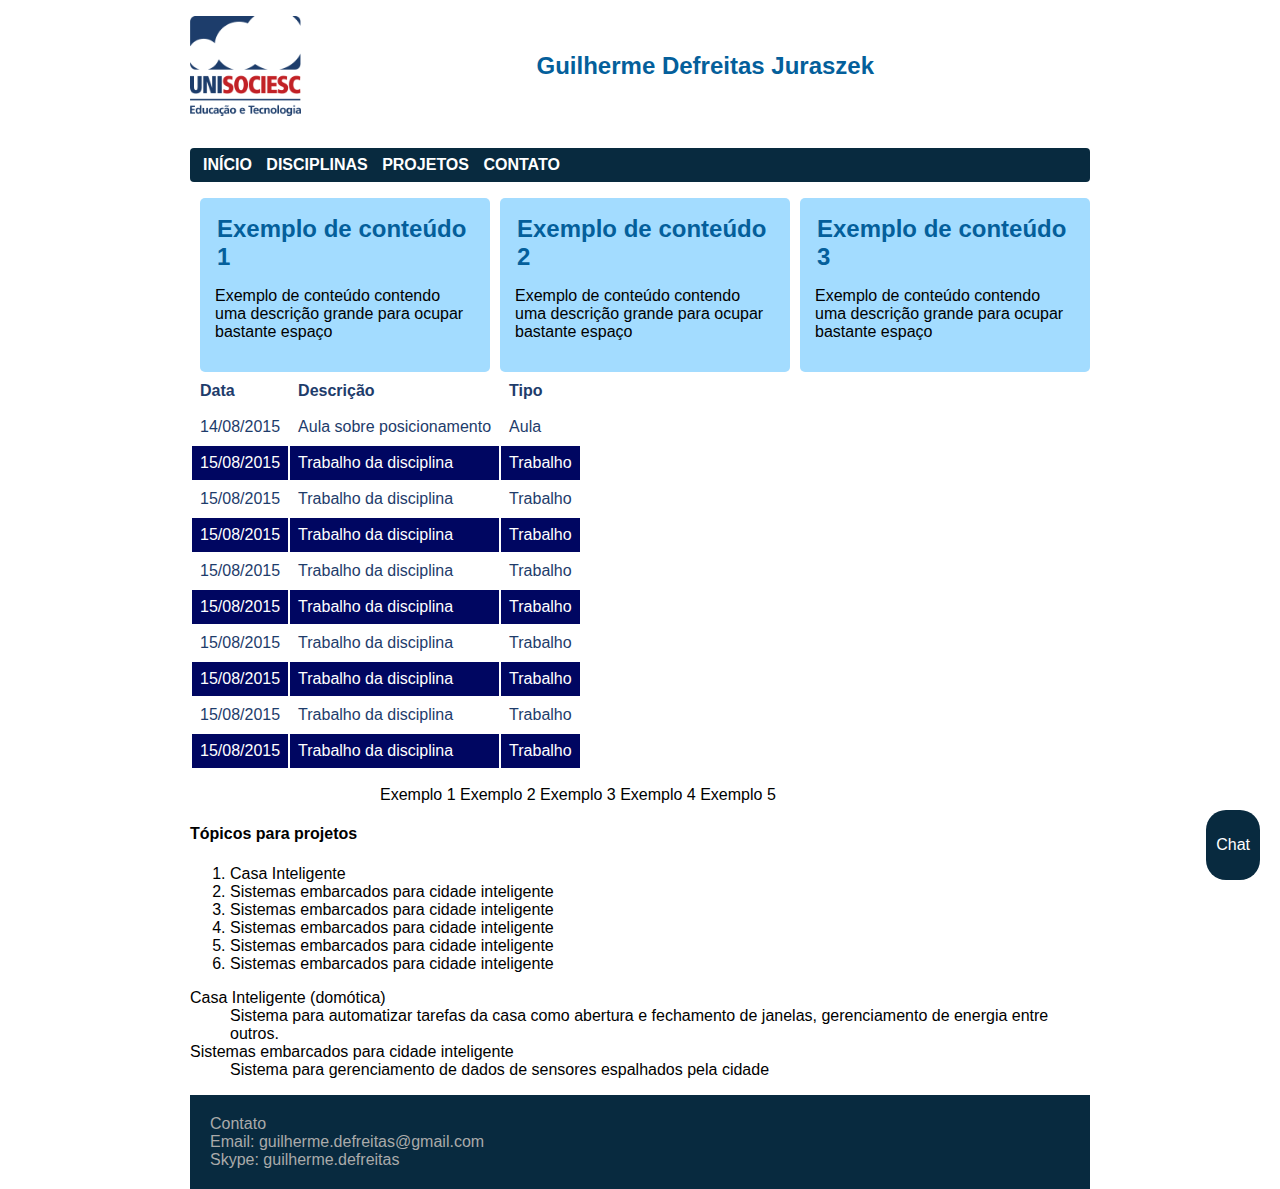
==== 3 - CSS Posicionamento/index.html @ f87f0afe "first commit" ====
<!DOCTYPE html>
<html>
    <head>
        <meta charset="utf-8" />
        <title>Primeira página</title>
        <link rel="stylesheet" type="text/css" href="styles.css" media="screen" />
    </head>
    <body>
        <div class="header">
                <img src="logo-unisociesc.png" />
                <h1>Guilherme Defreitas Juraszek</h1>   
                <div style="clear: left;" />     
        </div>

        <div class="chat">
            <p>Chat</p>
        </div>

        <div class="menu">
            <ul>
                <li><a href="index.html">Início</a></li>
                <li><a href="disciplinas.html">Disciplinas</a></li>
                <li><a href="projetos.html">Projetos</a></li>
                <li><a href="contato.html">Contato</a></li>
            </ul>
        </div>

        <div class="home">
            <div class="painel_home">
                <h2>Exemplo de conteúdo 1</h2>
                <p>Exemplo de conteúdo contendo uma descrição grande para ocupar bastante espaço</p>
            </div>
            <div class="painel_home">
                <h2>Exemplo de conteúdo 2</h2>
                <p>Exemplo de conteúdo contendo uma descrição grande para ocupar bastante espaço</p>
            </div>
            <div class="painel_home">
                <h2>Exemplo de conteúdo 3</h2>
                <p>Exemplo de conteúdo contendo uma descrição grande para ocupar bastante espaço</p>
            </div>
            <br style="clear: left;" />

            <table>
                <thead>
                    <tr>
                        <td>Data</td>
                        <td>Descrição</td>
                        <td>Tipo</td>
                    </tr>
                </thead>
                <tbody>
                    <tr>
                        <td>14/08/2015</td>
                        <td>Aula sobre posicionamento</td>
                        <td>Aula</td>
                    </tr>
                    <tr>
                        <td>15/08/2015</td>
                        <td>Trabalho da disciplina</td>
                        <td>Trabalho</td>
                    </tr>
                    <tr>
                        <td>15/08/2015</td>
                        <td>Trabalho da disciplina</td>
                        <td>Trabalho</td>
                    </tr>
                    <tr>
                        <td>15/08/2015</td>
                        <td>Trabalho da disciplina</td>
                        <td>Trabalho</td>
                    </tr>
                    <tr>
                        <td>15/08/2015</td>
                        <td>Trabalho da disciplina</td>
                        <td>Trabalho</td>
                    </tr>
                    <tr>
                        <td>15/08/2015</td>
                        <td>Trabalho da disciplina</td>
                        <td>Trabalho</td>
                    </tr>
                    <tr>
                        <td>15/08/2015</td>
                        <td>Trabalho da disciplina</td>
                        <td>Trabalho</td>
                    </tr>
                    <tr>
                        <td>15/08/2015</td>
                        <td>Trabalho da disciplina</td>
                        <td>Trabalho</td>
                    </tr>
                    <tr>
                        <td>15/08/2015</td>
                        <td>Trabalho da disciplina</td>
                        <td>Trabalho</td>
                    </tr>
                    <tr>
                        <td>15/08/2015</td>
                        <td>Trabalho da disciplina</td>
                        <td>Trabalho</td>
                    </tr>

                </tbody>
            </table>
        </div>

        <div class="ex_lista">
            <ul>
                <li>Exemplo 1</li>
                <li>Exemplo 2</li>
                <li>Exemplo 3</li>
                <li>Exemplo 4</li>
                <li>Exemplo 5</li>
            </ul>
        </div>

        <h4>Tópicos para projetos</h4>
        <ol type=“i”>
            <li>Casa Inteligente</li>
            <li>Sistemas embarcados para cidade inteligente</li>
            <li>Sistemas embarcados para cidade inteligente</li>
            <li>Sistemas embarcados para cidade inteligente</li>
            <li>Sistemas embarcados para cidade inteligente</li>
            <li>Sistemas embarcados para cidade inteligente</li>
        </ol>

        <dl>
            <dt>Casa Inteligente (domótica)</dt>
            <dd>Sistema para automatizar tarefas da casa como abertura e fechamento de janelas, gerenciamento de energia entre outros.</dd>
            <dt>Sistemas embarcados para cidade inteligente</dt>
            <dd>Sistema para gerenciamento de dados de sensores espalhados pela cidade</dd>
        </dl>

        <div class="footer">
            Contato <br />
            Email: guilherme.defreitas@gmail.com <br/>
            Skype: guilherme.defreitas <br/>
        </div>
    </body>
</html>
---- 3 - CSS Posicionamento/styles.css ----
body{
    font-family: Arial, Helvetica, sans-serif;
    width: 900px;
    margin: auto;
}

h1{
    font-size: 30px;
    color: #045F9B;
}

a{
    text-decoration: none;
    color: black;
}

/* Coloca a imagem do logo a esquerda */
.header img{
    float: left;
    margin-right: 20px;
    height: 100px;
}

.header h1{
    font-size: 24px;
    text-align: center;
    height: 100px;
    line-height: 100px;
}

/* Configura o menu horizontal */
.menu{
    margin: auto;
    background-color: #082A3F;
    border-radius: 4px;
}

.menu ul{
    padding: 8px;
}

.menu ul li {
    display: inline;
}

.menu ul li a{
    font-size: 16px;
    font-weight: bold;
    color: #FFFFFF;
    text-transform: uppercase;
    margin: 5px;
}

.menu ul li a:hover{
    text-decoration: underline;
}

/* fim menu */

/* Configuração dos paineis da Home */

.home .painel_home{
    width: 260px;
    float: left;
    background-color: #A3DCFF;
    margin-left: 10px;
    padding: 15px;
    border-radius: 5px;
}

/*
.home .painel_home{
    width: 270px;
    float: left;
    background-color: #8ED2FC;
    margin-right: 10px;
    padding: 10px;
    border-radius: 4px;
}
*/

.home .painel_home h2{
    color: #045F9B;
    margin: 2px;

}
/* fim paineis home */

.footer{
    background-color: #082A3F;
    color: #AAAAAA;
    margin-top: 10px;
    padding: 20px;
}

table{
    color: #1e3c6b;
}

table tr td{
    padding: 8px;
}

table thead{
    font-weight: bold;
}

table tr:nth-child(even) {
    background-color: #000661;
    color: #FFFFFF;
}

table tr:nth-child(odd) {
    background-color: #fff;
}

.ex_lista {
    width: 600px;
    margin: auto;
}

.ex_lista ul{
    margin-left: 0px;
}
.ex_lista ul li{
    display: inline;
}

.chat{
    position: fixed;
    right: 20px;
    bottom: 20px;
    padding: 10px;
    color: #FFFFFF;
    background-color: #082A3F;
    border-radius: 20px;
}
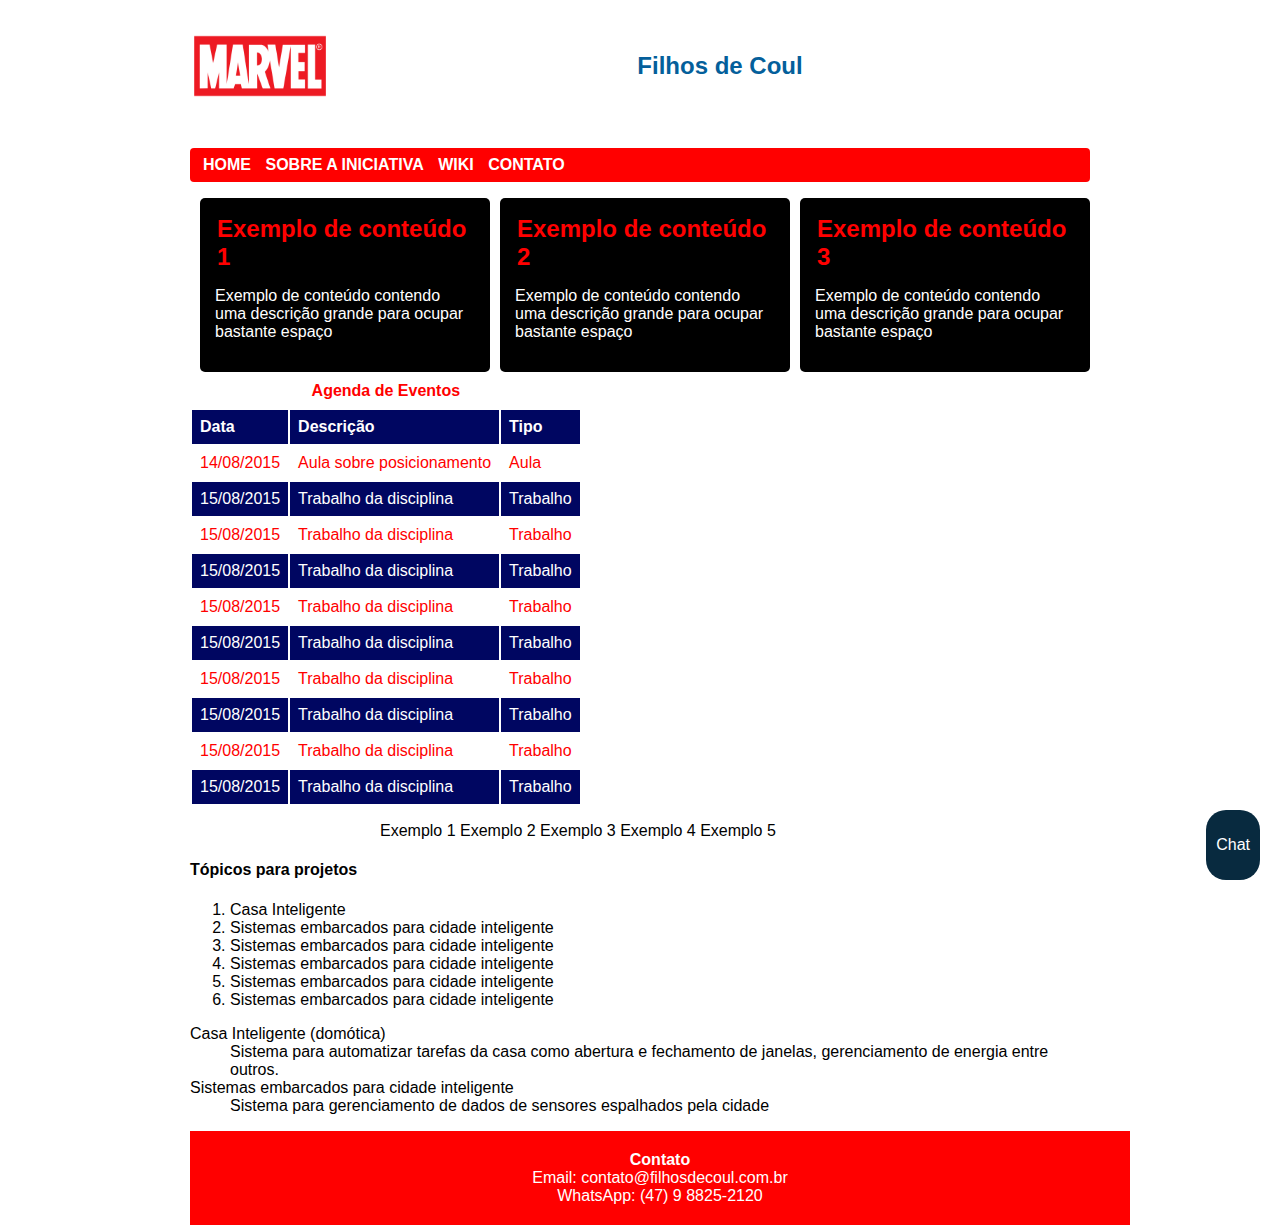
==== commit 0b1ba106: "coisitas novas :D" ====
--- a/3 - CSS Posicionamento/index.html
+++ b/3 - CSS Posicionamento/index.html
@@ -7,8 +7,8 @@
     </head>
     <body>
         <div class="header">
-                <img src="logo-unisociesc.png" />
-                <h1>Guilherme Defreitas Juraszek</h1>   
+                <img src="marvel-logo.png" style="width: 140px" />
+                <h1>Filhos de Coul</h1>   
                 <div style="clear: left;" />     
         </div>
 
@@ -18,9 +18,9 @@
 
         <div class="menu">
             <ul>
-                <li><a href="index.html">Início</a></li>
-                <li><a href="disciplinas.html">Disciplinas</a></li>
-                <li><a href="projetos.html">Projetos</a></li>
+                <li><a href="index.html">Home</a></li>
+                <li><a href="sobre.html">Sobre a iniciativa</a></li>
+                <li><a href="wiki.html">Wiki</a></li>
                 <li><a href="contato.html">Contato</a></li>
             </ul>
         </div>
@@ -42,6 +42,9 @@
 
             <table>
                 <thead>
+                    <tr style:"text-align: center;">
+                        <td colspan="3" class="center">Agenda de Eventos</td>
+                    </tr>
                     <tr>
                         <td>Data</td>
                         <td>Descrição</td>
@@ -132,9 +135,9 @@
         </dl>
 
         <div class="footer">
-            Contato <br />
-            Email: guilherme.defreitas@gmail.com <br/>
-            Skype: guilherme.defreitas <br/>
+            <b>Contato</b> <br />
+            Email: contato@filhosdecoul.com.br <br/>
+            WhatsApp: (47) 9 8825-2120 <br/>
         </div>
     </body>
 </html>--- a/3 - CSS Posicionamento/styles.css
+++ b/3 - CSS Posicionamento/styles.css
@@ -13,6 +13,10 @@
 a{
     text-decoration: none;
     color: black;
+}
+
+.center {
+    text-align: center;
 }
 
 /* Coloca a imagem do logo a esquerda */
@@ -32,7 +36,7 @@
 /* Configura o menu horizontal */
 .menu{
     margin: auto;
-    background-color: #082A3F;
+    background-color: red;
     border-radius: 4px;
 }
 
@@ -63,7 +67,8 @@
 .home .painel_home{
     width: 260px;
     float: left;
-    background-color: #A3DCFF;
+    background-color: black;
+    color: white;
     margin-left: 10px;
     padding: 15px;
     border-radius: 5px;
@@ -81,21 +86,24 @@
 */
 
 .home .painel_home h2{
-    color: #045F9B;
+    color: red;
     margin: 2px;
 
 }
 /* fim paineis home */
 
 .footer{
-    background-color: #082A3F;
-    color: #AAAAAA;
+    background-color: red;
+    color: white;
     margin-top: 10px;
+    width:100%;
     padding: 20px;
+    text-align: center;
 }
 
 table{
-    color: #1e3c6b;
+    align:center;
+    color: red;
 }
 
 table tr td{
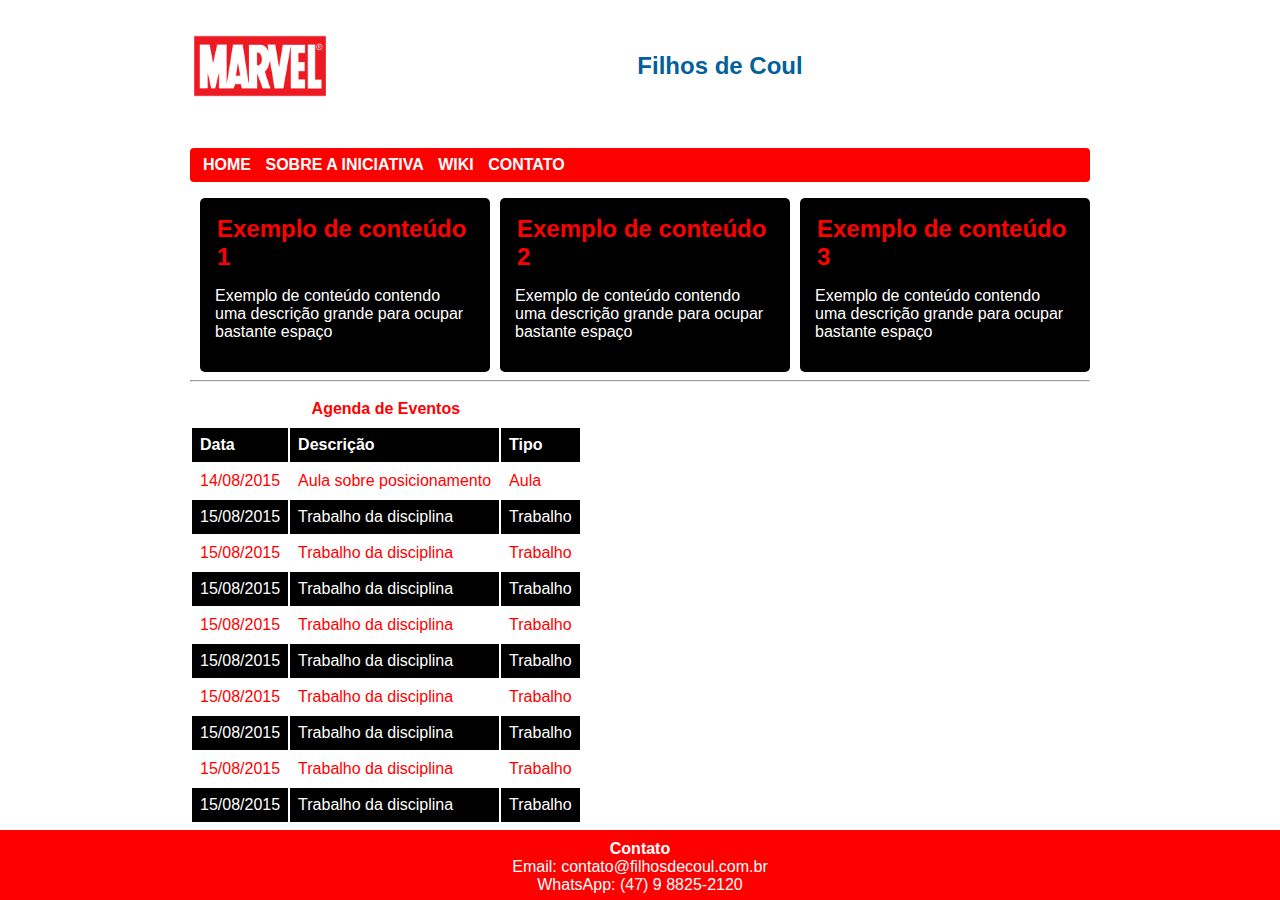
==== commit 2ab6a06e: "lá vai" ====
--- a/3 - CSS Posicionamento/index.html
+++ b/3 - CSS Posicionamento/index.html
@@ -2,7 +2,7 @@
 <html>
     <head>
         <meta charset="utf-8" />
-        <title>Primeira página</title>
+        <title>Filhos de Coul - Home</title>
         <link rel="stylesheet" type="text/css" href="styles.css" media="screen" />
     </head>
     <body>
@@ -10,10 +10,6 @@
                 <img src="marvel-logo.png" style="width: 140px" />
                 <h1>Filhos de Coul</h1>   
                 <div style="clear: left;" />     
-        </div>
-
-        <div class="chat">
-            <p>Chat</p>
         </div>
 
         <div class="menu">
@@ -39,6 +35,8 @@
                 <p>Exemplo de conteúdo contendo uma descrição grande para ocupar bastante espaço</p>
             </div>
             <br style="clear: left;" />
+
+            <hr/>
 
             <table>
                 <thead>
@@ -106,7 +104,7 @@
                 </tbody>
             </table>
         </div>
-
+<!--
         <div class="ex_lista">
             <ul>
                 <li>Exemplo 1</li>
@@ -132,7 +130,7 @@
             <dd>Sistema para automatizar tarefas da casa como abertura e fechamento de janelas, gerenciamento de energia entre outros.</dd>
             <dt>Sistemas embarcados para cidade inteligente</dt>
             <dd>Sistema para gerenciamento de dados de sensores espalhados pela cidade</dd>
-        </dl>
+        </dl>-->
 
         <div class="footer">
             <b>Contato</b> <br />
--- a/3 - CSS Posicionamento/styles.css
+++ b/3 - CSS Posicionamento/styles.css
@@ -95,10 +95,14 @@
 .footer{
     background-color: red;
     color: white;
-    margin-top: 10px;
     width:100%;
-    padding: 20px;
     text-align: center;
+    position:fixed;
+    left:0px;
+    bottom:0px;
+    height:60px;
+    padding-top: 10px;
+    width:100%;
 }
 
 table{
@@ -115,7 +119,7 @@
 }
 
 table tr:nth-child(even) {
-    background-color: #000661;
+    background-color: black;
     color: #FFFFFF;
 }
 
@@ -133,14 +137,4 @@
 }
 .ex_lista ul li{
     display: inline;
-}
-
-.chat{
-    position: fixed;
-    right: 20px;
-    bottom: 20px;
-    padding: 10px;
-    color: #FFFFFF;
-    background-color: #082A3F;
-    border-radius: 20px;
 }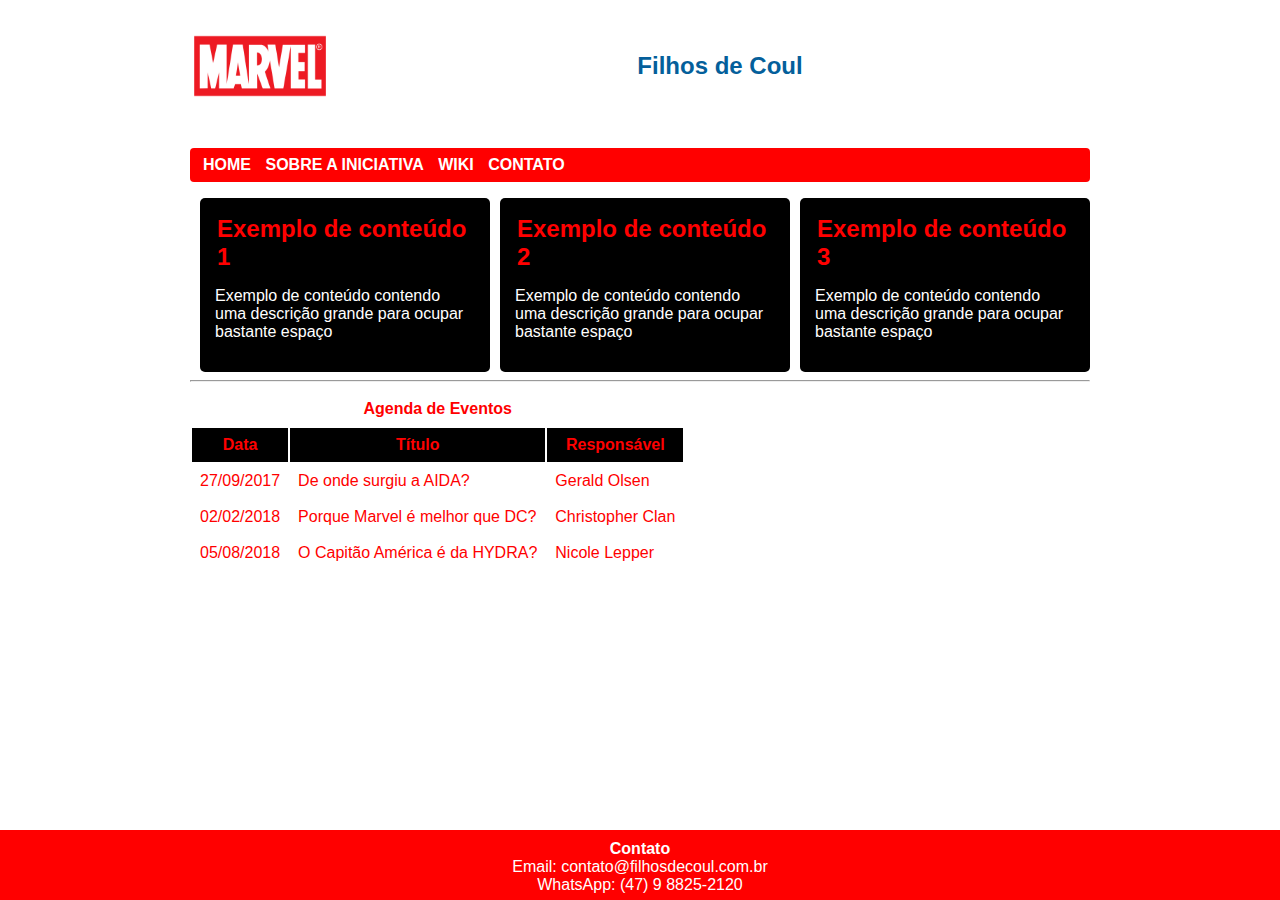
==== commit 61e37534: "oi" ====
--- a/3 - CSS Posicionamento/index.html
+++ b/3 - CSS Posicionamento/index.html
@@ -44,63 +44,27 @@
                         <td colspan="3" class="center">Agenda de Eventos</td>
                     </tr>
                     <tr>
-                        <td>Data</td>
-                        <td>Descrição</td>
-                        <td>Tipo</td>
+                        <td class="header">Data</td>
+                        <td class="header">Título</td>
+                        <td class="header">Responsável</td>
                     </tr>
                 </thead>
                 <tbody>
                     <tr>
-                        <td>14/08/2015</td>
-                        <td>Aula sobre posicionamento</td>
-                        <td>Aula</td>
+                        <td>27/09/2017</td>
+                        <td>De onde surgiu a AIDA?</td>
+                        <td>Gerald Olsen</td>
                     </tr>
                     <tr>
-                        <td>15/08/2015</td>
-                        <td>Trabalho da disciplina</td>
-                        <td>Trabalho</td>
+                        <td>02/02/2018</td>
+                        <td>Porque Marvel é melhor que DC?</td>
+                        <td>Christopher Clan</td>
                     </tr>
                     <tr>
-                        <td>15/08/2015</td>
-                        <td>Trabalho da disciplina</td>
-                        <td>Trabalho</td>
+                        <td>05/08/2018</td>
+                        <td>O Capitão América é da HYDRA?</td>
+                        <td>Nicole Lepper</td>
                     </tr>
-                    <tr>
-                        <td>15/08/2015</td>
-                        <td>Trabalho da disciplina</td>
-                        <td>Trabalho</td>
-                    </tr>
-                    <tr>
-                        <td>15/08/2015</td>
-                        <td>Trabalho da disciplina</td>
-                        <td>Trabalho</td>
-                    </tr>
-                    <tr>
-                        <td>15/08/2015</td>
-                        <td>Trabalho da disciplina</td>
-                        <td>Trabalho</td>
-                    </tr>
-                    <tr>
-                        <td>15/08/2015</td>
-                        <td>Trabalho da disciplina</td>
-                        <td>Trabalho</td>
-                    </tr>
-                    <tr>
-                        <td>15/08/2015</td>
-                        <td>Trabalho da disciplina</td>
-                        <td>Trabalho</td>
-                    </tr>
-                    <tr>
-                        <td>15/08/2015</td>
-                        <td>Trabalho da disciplina</td>
-                        <td>Trabalho</td>
-                    </tr>
-                    <tr>
-                        <td>15/08/2015</td>
-                        <td>Trabalho da disciplina</td>
-                        <td>Trabalho</td>
-                    </tr>
-
                 </tbody>
             </table>
         </div>
--- a/3 - CSS Posicionamento/styles.css
+++ b/3 - CSS Posicionamento/styles.css
@@ -106,7 +106,7 @@
 }
 
 table{
-    align:center;
+    align: center;
     color: red;
 }
 
@@ -119,8 +119,13 @@
 }
 
 table tr:nth-child(even) {
+    /* background-color: black;
+    color: #FFFFFF;*/
+}
+
+table tr .header {
     background-color: black;
-    color: #FFFFFF;
+    text-align: center;
 }
 
 table tr:nth-child(odd) {
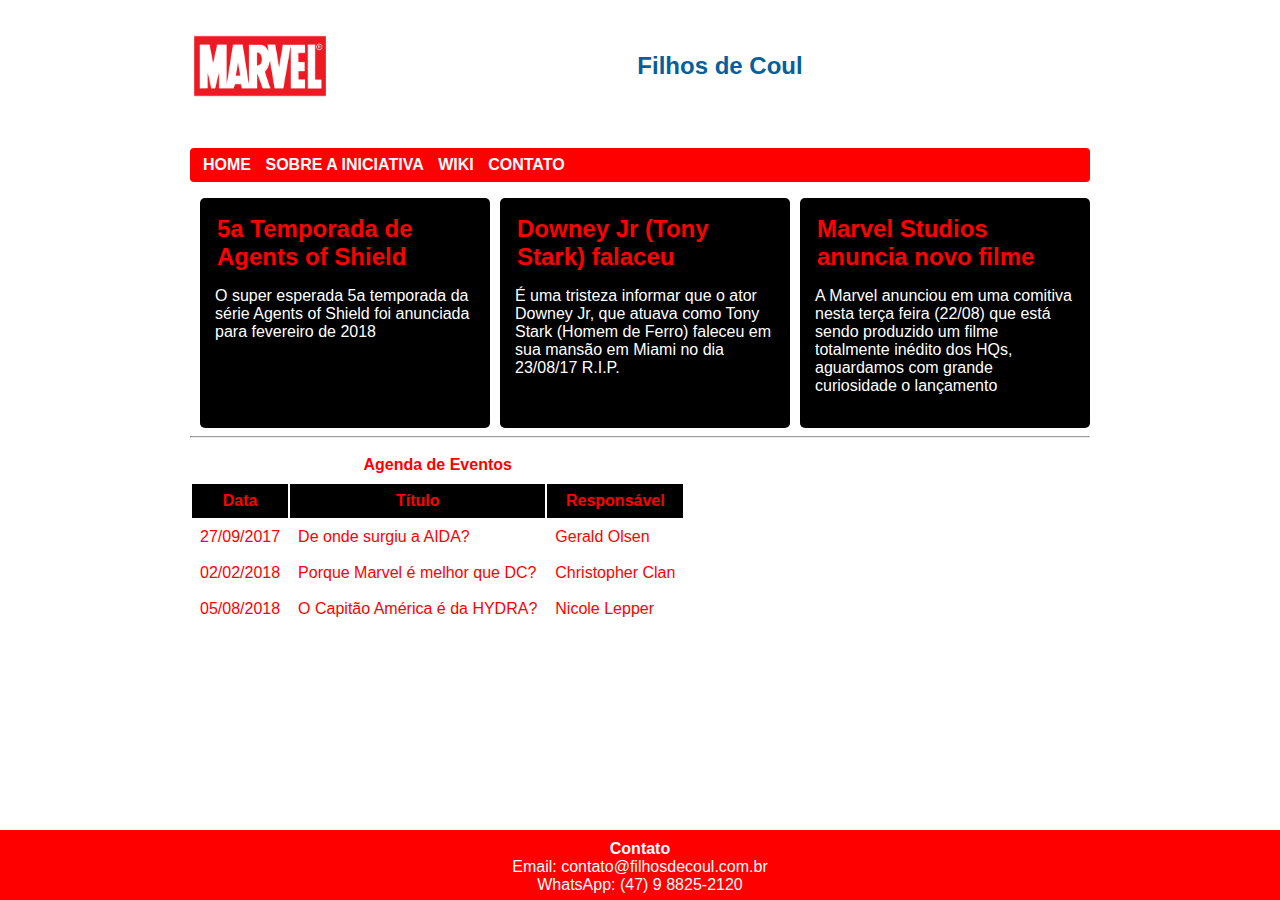
==== commit 9aeb0e66: "oi" ====
--- a/3 - CSS Posicionamento/index.html
+++ b/3 - CSS Posicionamento/index.html
@@ -23,16 +23,18 @@
 
         <div class="home">
             <div class="painel_home">
-                <h2>Exemplo de conteúdo 1</h2>
-                <p>Exemplo de conteúdo contendo uma descrição grande para ocupar bastante espaço</p>
+                <h2>5a Temporada de Agents of Shield</h2>
+                <p>O super esperada 5a temporada da série Agents of Shield foi anunciada para fevereiro de 2018</p>
             </div>
             <div class="painel_home">
-                <h2>Exemplo de conteúdo 2</h2>
-                <p>Exemplo de conteúdo contendo uma descrição grande para ocupar bastante espaço</p>
+                <h2>Downey Jr (Tony Stark) falaceu</h2>
+                <p>É uma tristeza informar que o ator Downey Jr, que atuava como Tony Stark (Homem de Ferro) faleceu em sua mansão em Miami no dia 23/08/17
+                    R.I.P.
+                </p>
             </div>
             <div class="painel_home">
-                <h2>Exemplo de conteúdo 3</h2>
-                <p>Exemplo de conteúdo contendo uma descrição grande para ocupar bastante espaço</p>
+                <h2>Marvel Studios anuncia novo filme</h2>
+                <p>A Marvel anunciou em uma comitiva nesta terça feira (22/08) que está sendo produzido um filme totalmente inédito dos HQs, aguardamos com grande curiosidade o lançamento</p>
             </div>
             <br style="clear: left;" />
 
--- a/3 - CSS Posicionamento/styles.css
+++ b/3 - CSS Posicionamento/styles.css
@@ -72,6 +72,7 @@
     margin-left: 10px;
     padding: 15px;
     border-radius: 5px;
+    height: 200px;
 }
 
 /*
@@ -142,4 +143,14 @@
 }
 .ex_lista ul li{
     display: inline;
+}
+
+.content-img {
+    width: 300px;
+}
+
+.content-img img {
+    border-radius: 25px;
+    width: 360px;
+    height: 220px;
 }